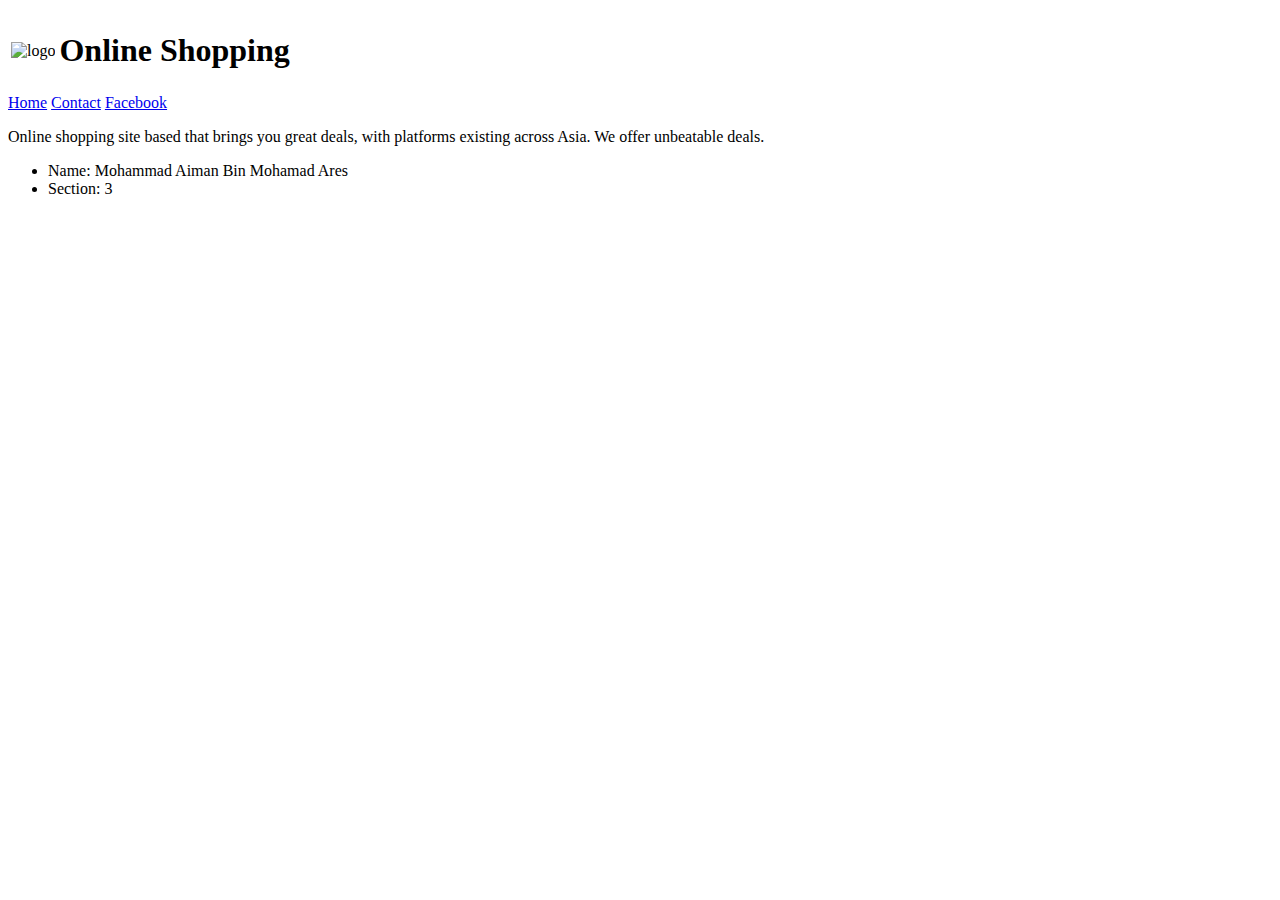
==== index.html @ b317e5f5 "Add files via upload" ====
<!DOCTYPE html>
<html lang="en" dir="ltr">
  <head>
    <meta charset="utf-8">
    <title>Web Portfolio: Online Shopping</title>
  </head>
  <body>

    <table>
      <tr>
        <td>
          <img src="images/logo.jpg" alt="logo" height="50">
        </td>

        <td>
          <h1>Online Shopping</h1>
        </td>
      </tr>
    </table>


    <nav>
      <a href="#">Home</a>
      <a href="contact.html">Contact</a>
      <a href="https://www.facebook.com/">Facebook</a>
    </nav>

    <p>
      Online shopping site based that brings you great deals, with platforms existing across Asia. We offer unbeatable deals.
    </p>



    <ul>
      <li>
        Name: Mohammad Aiman Bin Mohamad Ares
      </li>
      <li>
        Section: 3
      </li>
    </ul>

  </body>
</html>
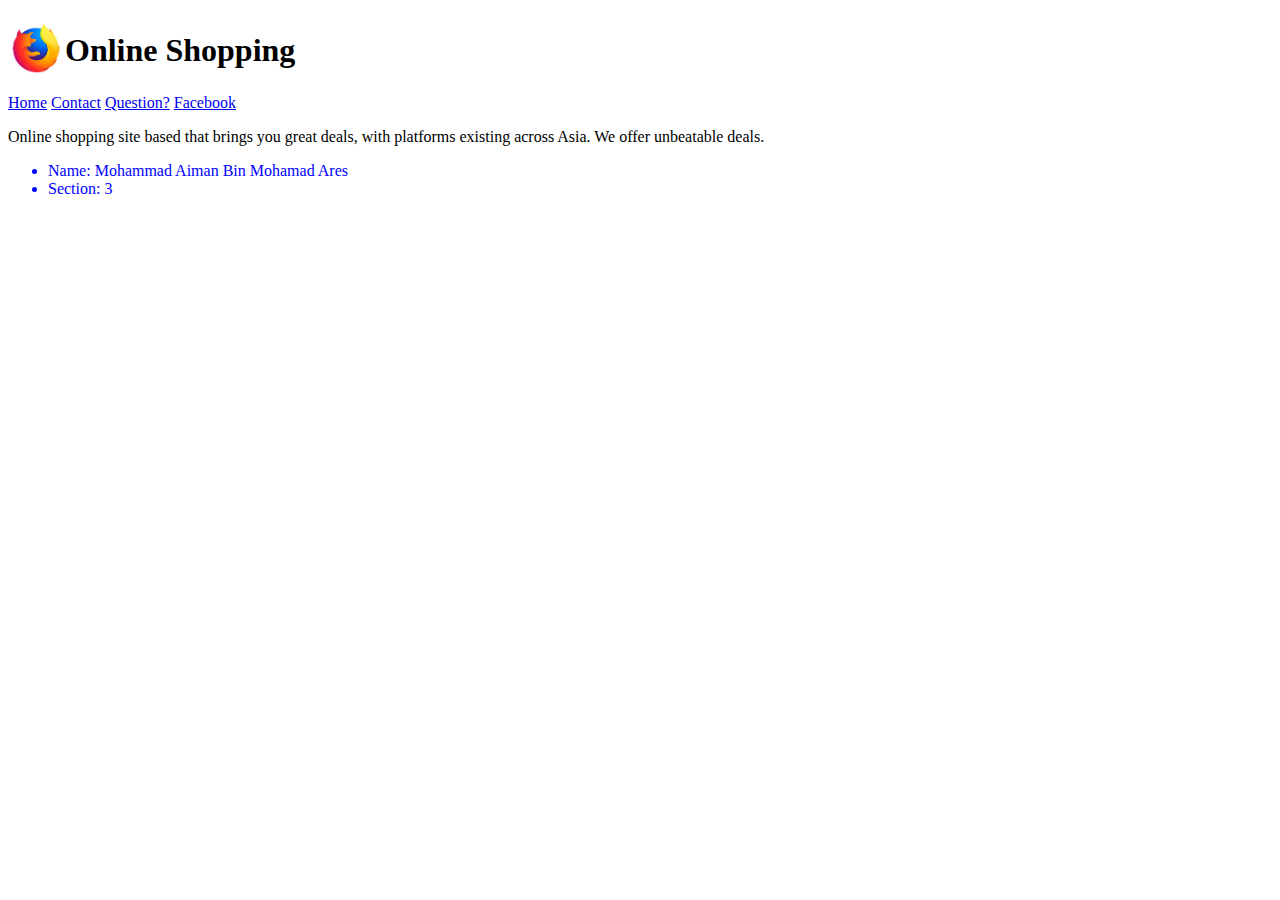
==== commit 5f6a1e7f: "Update index.html" ====
--- a/index.html
+++ b/index.html
@@ -3,6 +3,12 @@
   <head>
     <meta charset="utf-8">
     <title>Web Portfolio: Online Shopping</title>
+    <link rel="stylesheet" href="styles/externalStyle.css">
+    <style>
+      li {
+        color: blue;
+      }
+    </style>
   </head>
   <body>
 
@@ -22,6 +28,7 @@
     <nav>
       <a href="#">Home</a>
       <a href="contact.html">Contact</a>
+      <a href="questions.html">Question?</a>
       <a href="https://www.facebook.com/">Facebook</a>
     </nav>
 
